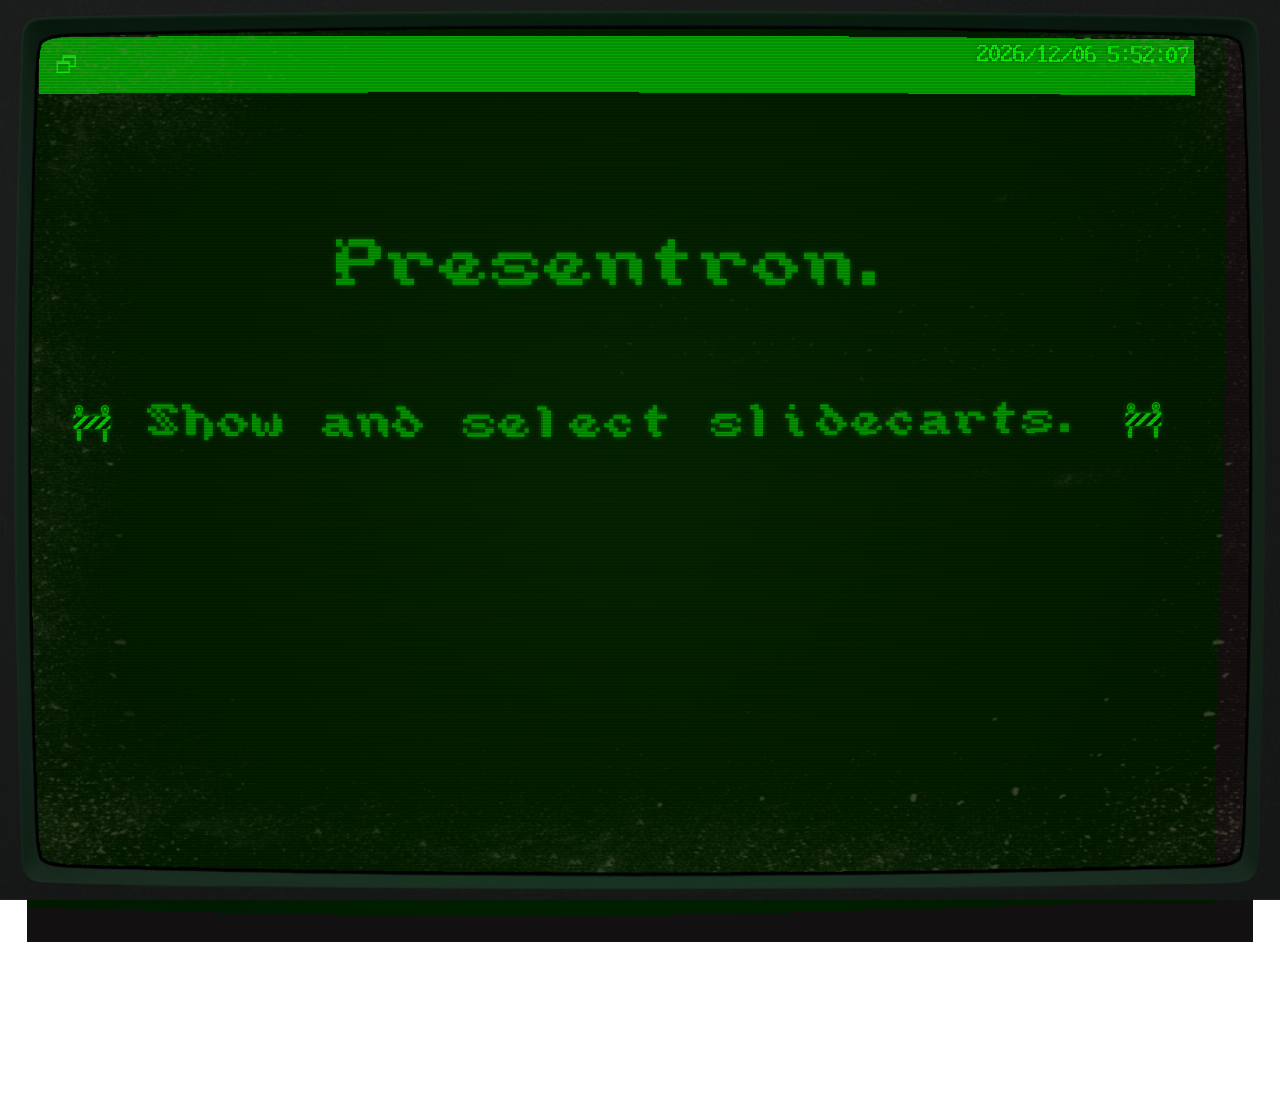
==== index.html @ 7c32dde8 "index" ====
<!DOCTYPE html PUBLIC "-//W3C//DTD HTML 4.01 Transitional//EN">
<html>
	<head>
		<title>Presentron - Main app</title>	
		<!--  Meta tags -->
		<meta http-equiv="X-UA-Compatible" content="IE=edge">
		<meta name="viewport" content="width=device-width, initial-scale=1">
		<!--  Essential tags -->
		<meta http-equiv="content-type" content="text/html; charset=UTF-8">
		<meta name='description' content='Presentron. Slideshare with text.'>
		<meta http-equiv="Content-Language" content="EN">
		<meta name="keywords" content="Chafalleiro Retromator gadgets presentation"/>
		<!--  Social tags -->
		<meta property="og:title" content="Presentron - Main">
		<meta property="og:image" content="https://frindeslist.x10.mx/img/FindesFavs.jpeg">
		<meta property="og:url" content="https://frindeslist.x10.mx/list.html">
		<meta name="twitter:card" content="summary_large_image">
		<!--  Non-Essential, But Recommended -->
		<meta property="og:description" content="List of earning online sites.">
		<meta property="og:creator" content="Chafalleiro.">
		<meta name="twitter:image:alt" content="Presentron - Main.">
		<!--  Non-Essential, But Required for Analytics
		<meta property="fb:app_id" content="your_app_id" /> -->
		<meta name="twitter:site" content="@chafalladas_com">

		<link rel="stylesheet" href="styles/fonts.css" media="all"/>
		<link rel="stylesheet" href="styles/crt.css" media="all"/>
		<link rel="stylesheet" href="styles/menus.css" media="all"/>
		<link rel="stylesheet" href="styles/slides.css" media="all"/>
		<link rel="stylesheet" href="styles/tele.css" media="all"/>

</head>
<body onresize="reposition();">
<img class="crt-frame" src="img/crt_green_mask.png">
	<div id="screen">
		<div id="teleback" style="visibility: hidden; position: absolute; top:0px; left:0px;">
			<img class="crt-back" src="img/teleback.jpg"/>
		</div>
		<div id="content" class="frame" style="height: 800px; filter:url(#contrast) url(#brightness) url(#colorfill);">
	<!-- MENU  -->
		<div id="menu">
			<ul id="contolbtn" class="menubar">
				<!-- Menu visibility  -->
				<li class="bgbright" style="display: block; z-index:10;" id="showmenu">
				<a href="#" id ="expand"
				   onclick="document.getElementById('ulist').style.display  = 'block';
							document.getElementById('expand').style.display  = 'none';
							document.getElementById('shrink').style.display  = 'block';">🗗</a>
				</li>
				<li class="bgbright">
					<a href="#" id ="shrink" 
				   	onclick="document.getElementById('expand').style.display  = 'block';
							 document.getElementById('shrink').style.display  = 'none';
							document.getElementById('ulist').style.display  = 'none';"
					style="display:none;">🗕</a>
				</li>
				<!-- Menu visibility  -->
				<!-- Information  -->
				<li class="bgbright centered news">
					<!-- Testing available emojis for Plex webfont
					<span class="news">🚀 🔥800p 🔨 🔧 💀 🚧 👀 💋 🔍 🌐 👾 📴 📵 📞 🤖 📜 📋 💻 📃 💾 📺 📡 🖥 🎙 🎧 🎤 🔇 🔈 🔉 🔊 📢 🎥 📹 🎮 🆕 ⏰ 🔔 🔕 ➕ ➖ 🗖 🗕🗔 🗗 🗇 🖵 🖴 🖶 🎜 🎵 🎼  📄 📁 📂 🗐</span>
					<br>
					<span>🚀 🔥800p 🗄️ 📢 ☠️ 🚧 👀 💋 🛠️ 🔧 ⚙️ 🔍 🌐 👾 📴 📵 📞 🤖 💻 📃 📜 📋 🖨️ 🖥️ 💾 📺 🕹️ 📡 ☎️ 🖥 🎙 🎧 🎙️ 🎤  🔇🔈🔉 🔊 📽️ 🎞️ 🎥 📹 🎮 🆕 ⏰ 🔔 🔕➕ ➖ 🗖 🗕🗔 🗗 🗇 🖵 🖴 🖶 🎜 🎵 🎼 🗒️ 📄 📁 📂 🗐 🆕</span>
					-->
				</li>
				<!-- Information  -->
				<li class="alright">
					<div id="clock" >AAAA/MM/DD 00:00:00</div>
				</li>					

			</ul>
			<ul id="ulist" style="display:none;">
				<!-- HOME  -->
				<li>
					
					<a href="FrindesFavs-Rollercoin.html">&nbsp;&nbsp;&nbsp;&nbsp;Home</a>
				</li>
		<!-- TOC  -->
				<li class="dropdown">
					<a href="index.html" class="dropbtn">Index</a>
				<div class="dropdown-content">
					<a href="list.html" >List of earning sites.</a>
					<a href="home.html" >Splash page</a>
				<!--<a href="toc.html" class="ltrough">Guidex Index.</a>   -->
				</div>
				</li>
				<!-- MISC  -->
				<li class="dropdown">
					<a href="javascript:void(0)" class="dropbtn">Demos</a>
					<div class="dropdown-content">
						<a href="https://chafalleiro.github.io/retromator/">VIDEOMATOR (pre alfa)</a>
						<a href="https://chafalleiro.github.io/retromator/slideshare.html">SLIDERTRON</a>
						<a href="s_presentron.html">>PRESENTRON SETUP</a>
						<a href="presentron.html">PRESENTRON</a>
					</div>
				</li>
				<!-- NAVIGATION  -->
				<li class="dropdown">
					<a href="javascript:void(0)" class="dropbtn">Data</a>
					<div class="dropdown-content">
						<a href='#' onclick='showModal("mediaConf");return false;'>Data files</a>
					</div>
				</li>

				<!-- HELP  -->
				<li class="dropdown">
					<a href="javascript:void(0)" class="dropbtn">Help</a>
					<div class="dropdown-content">
						<a href="#" onclick="showModal('help');return false;">Help</a>
						<a href="#" onclick="showModal('about');return false;">About</a>
						<a href="#" onclick="showModal('credits');return false;">Credits</a>
					</div>
				</li>
				<!-- Controls  -->				
				<li class="dropdown">
					<a href="javascript:void(0)" class="dropbtn">Controls</a>
					<div class="dropdown-content" id="TitleRef">
						<a href="#" onclick="showModal('colorControls');return false;">Color controls</a>
						<a href="#" onclick="showModal('crtControls');return false;">CRT controls</a>
						<a href="#" onclick="saveConf();return false;">Save configurations</a>
						<a href="#" onclick="loadConf();return false;">Load configurations</a>
					</div>
				</li>
			</ul>
		</div>
	<!-- MENU  -->
	<!-- TITLE  --><br><br>
		<div class="title"><br id="gameRef"><br>
			<h2><br>Presentron.</h2><br>
			<br><span class="news">🚧</span>&nbsp;Show and select slidecarts.&nbsp;<span class="news">🚧</span><br><br>
		<div id="flashBox" class="alertBox">
			<span id="flashTxt"></span>
		</div>
		</div>
	<!-- TITLE  -->
	<!-- CONTENT  -->

		<div id="cartList" style="margin: auto; height:80%;">
		<table id="cartTable" border="1" class="tableList sortable" style="width: 95%; margin: auto; scroll:auto;">
			<thead id="cartHead">
			</thead>
			<tbody id="cartBody">
			</tbody>
			<tfoot id="cartBottom">
			</tfoot>
		</table>
		<br><br><br><br><br>
		</div>
	<br><br><br><br><br>
	<!-- CONTENT  -->


		<!-- DATA  -->

		<div id="editWin" class="windows">
		<p onclick="showModal('editWin');" class="icon_right">❎</p>
		<div id="editTable"></div>
		</div>

		<div id="slideList" class="windows">
		<p onclick="showModal('slideList');mainscreen();"  class="icon_right">❎</p>
		<br><br>
		<table id="slideTable" border="1" class="tableList sortable" style="width: 95%; margin: auto; scroll:auto;">
			<thead id="slideHead">
			</thead>
			<tbody id="slideBody">
			</tbody>
			<tfoot id="slideBottom">
			</tfoot>
		</table>
		<br><br><br><br><br>
		</div>

		<div id="importData" class="windows" style="margin-top:10%;z-index:3; background:#669966">
		<p onclick="showModal('importData');mainscreen();" class="icon_right">❎</p>
		
			<table cellspacing="0" cellpadding="4" border="1" width="100%">
				<tr>
					<td align="center" class="tdWindow" colspan="3">
					<h1>IMPORT</h1>
						Choose how the already existing registers will be treated.<br><br>
					</td>
				</tr>
				<tbody id="importBody">
				</tbody>
				<tr>
					<td align="center" class="tdWindow" colspan="3">
						<span class="textbutton" onclick="showModal('importData');mainscreen();return false;">
							<br>[&nbsp;CANCEL&nbsp;]<br>
						</span>
					</td>
				</tr>
			</table>
		</div>

		<div id="mediaConf" class="windows" style="z-index:2;">
		<p onclick="showModal('mediaConf')"  class="icon_right">❎</p>
			<table cellspacing="0" cellpadding="4" border="1" width="95%">
				<tr>
					<td align="center" class="tdWindow">
						<span class="textbutton" onclick="exportDt('files');return false;">
							<br>[&nbsp;Export Carts&nbsp;]<br>
						</span>
					</td>
				</tr>
				<tr>
					<td align="center" class="tdWindow">
						<span class="textbutton" onclick="importWin(fileStruct);return false;">
							<br>[&nbsp;Import Carts&nbsp;]<br>
						</span>
					</td>
				</tr>
				<tr>
					<td align="center" class="tdWindow" colspan="2">
						<span class="textbutton" onclick="showModal('mediaConf');return false;">
							<br>[&nbsp;OK&nbsp;]<br>
						</span>
						<br>
					</td>
				</tr>
				
			</table>
		</div>

		<!-- DATA  -->

		<!-- POPUPS  -->
		<div id="alertW" class="windows">
		<p onclick="showModal('alertW');"  class="icon_right">❎</p>
		<table border="1">
			<tr>
				<td class="tdWindow"><br>
					<h1 id="alertText"></h1>
				</td>
			</tr>
			<tr>
				<td class="tdWindow">
					<span class="textbutton" onclick="showModal('alertW');return false;">
						<br>[&nbsp;OK&nbsp;]<br><br>
					</span>
				</td>
			</tr>
		</table>
		</div>

		<div id="yesNo" class="windows"  style="z-index:1008; height:80%; background:#55aa55">
			<table border="1">
				<tr>
					<td align="center" class="tdWindow" colspan="2">
					<h1 id="titQuestion">TITLE</h1>
						<span id="textQuestion">EXPLANATION.</span>
					</td>
				</tr>
				<tr>
					<td align="center" class="tdWindow" colspan="2">
						<table class="tableMin sortable" align="center" >
						<tr align="center"><td class="tdWindow">Field</td><td class="tdWindow">STORED</td><td class="tdWindow">IMPORTED</td></tr>
							<tbody  id="bodyQuestion" align="center">
							</tbody>
						</table>
					</td>
				</tr>
				<tr>
					<td align="center" class="tdWindow" width="50%">
						<span class="textbutton" onclick="fnOK('OK');mainscreen();return false;">
							[&nbsp;OK&nbsp;]<br><br><br>
						</span>
					</td>
					<td align="center" class="tdWindow" width="50%">
						<span class="textbutton" onclick="fnCANCEL('CANCEL');return false;">
							[&nbsp;CANCEL&nbsp;]<br><br><br>
						</span>
					</td>
				</tr>
			</table>
		</div>

		<div id="help" class="windows">
		<p onclick="showModal('help')"  class="icon_right">❎</p>
		<table border="1">
			<tr>
				<td class="tdWindow"><br>
					<h1>HELP</h1>
					<br>
				</td>
			</tr>
			<tr>
				<td class="tdWindow">
					<span class="textbutton" onclick="showModal('help');;return false;">
						<br>[&nbsp;OK&nbsp;]<br><br>
					</span>
				</td>
			</tr>
		</table>
		</div>

		<div id="about" class="windows">
		<p onclick="showModal('about')"  class="icon_right">❎</p>
		<table cellspacing="0" cellpadding="4" border="1" width="95%">
			<tr>
				<td class="tdWindow"><br>
					<h1>ABOUT</h1><br>
					A long ago, an aquitance of mine, Mr. John Titor shared the schematics and code for a "time prospecting device". It is an artifact that can probe different outcomes for a given action. It was the 90s, the most advanced processor that I could reach didn't have the minimum specs to run the program, nor any hardware could transfer the bandwith of the data flow and no memory could store the IA datagrams and nets required. Nowadays we did build a prototipe that could see 10^18 diferent variants of a determined coin flip, more or less 10s in the future and 2 in the past. It took more than a week to do so.<br>
					But in the last ten years, neural and regular chips ones had advanced a lot, also I depured and debugged the code and blueprints, optimizing the process. I could then limit the number of posibilities and explore a selected route in the garden of forking paths.<br>
					I configured the machine to show records stored electronically in the alternate realities since reading them was way much simpler than aquiring the state of light particles to produce images and mass variations to produce sounds of the original device. In that way I could access all the data flow of a technologically advanced reality, ignoring the others.
					<br>When exploring a well documented route Known as Orbis Tertium I found traces of an alternate me that lived there. His story is what you will be told here.<br>
					So yes, all the events related here are real and happened to me, but unfortunately not the me of the universe in wich you are reading this.
				</td>
			</tr>
			<tr>
				<td class="tdWindow">
					<span class="textbutton" onclick="showModal('about');;return false;">
						<br>[&nbsp;OK&nbsp;]<br>
					</span>
					<br>
			</td>
			</tr>
		</table>
		</div>

		<div id="credits" class="windows">
		<p onclick="showModal('credits')"  class="icon_right">❎</p>
			<table cellspacing="0" cellpadding="4" border="1" width="95%">
				<tr>
					<td class="tdWindow">
						<br>
						<h1>CREDITS</h1>
						<br>
						Fonts downloaded from here, <a href="https://int10h.org/oldschool-pc-fonts/fontlist/" target="_blank">Int10h</a>. Int 10h is a BIOS interruption to access the display in 80x computers.<br>
						Also from <a href="https://int10h.org/" target="_blank">Int10h</a> got a <a href="https://int10h.org/blog/2021/01/simulating-crt-monitors-ffmpeg-pt-1-color/" target="_blank"> script </a> named ffcrt to transform the original videos into CRT looking ones.<br>
						The effects of this page are inspired and some code borrowed from <a href="https://dev.to/ekeijl/retro-crt-terminal-screen-in-css-js-4afh" target="_blank">Edwin at dev.to</a> and the related ones. The bevel is from
						<a href="https://scar45.github.io/retro-crt-startpage/index.html" target="_blank">Retro CRT Startpage</a>. <a href="https://github.com/custom-start-page/retro-crt" target="_blank">Here is his git.</a>
						<br>
						<a href="http://www.arachnoid.com/arachnophilia" target="_blank">Arachnophilia</a> and <a href="https://notepad-plus-plus.org/" target="_blank">notepad++</a> were used to write the HTML, javascript and CSS of this page.<br>
						<a href="https://obsproject.com/" target="_blank">OBS Studio</a> to capture the games.<br>
						<a href="https://shotcut.org/" target="_blank">Shotcut</a> to edit and recompress.<br>
						<a href="https://ffmpeg.org/" target="_blank">ffmpeg</a> is used by ffcrt, the Int10h script.<br>
						Screen dirt from the <a href="https://www.nexusmods.com/fallout4/mods/2595/" target="_blank">Inmersive Pip-Boy Cracked Screen</a>.<br>
						<a href="https://www.irfanview.com/" target="_blank">Irfanview</a> and <a href="https://www.gimp.org/" target="_blank">Gimp</a> used to edit bitmap images.<br>
						<a href="https://inkscape.org/" target="_blank">Inkscape</a> for vectors.<br>
						<a href="https://stackoverflow.com/" target="_blank">StackOverflow</a>, <a href="https://www.w3schools.com/" target="_blank">W3Schools</a> and <a href="https://developer.mozilla.org/" target="_blank">Mozilla MDN</a> as sources of information.<br>
						<a href="https://rollercoin.com/?r=l11dxwud" target="_blank">RollerCoin</a> is a game property of their autors.<br>
						Licensed under <a href="https://en.wikipedia.org/wiki/MIT_License" target="_blank">MIT license</a>. Using <a href="http://arachnoid.com/careware/index.html" target="_blank">careware</a> license is welcomed. Sharing is caring.<br>
						SVG filter for effects: https://gist.github.com/rafszul/a6f28a0e4b912dd7c18b<br>
						<a href="https://www.flaticon.com/free-icons/phone" title="phone icons">Phone icons created by Iconjam - Flaticon</a>
					</td>
				</tr>
				<tr>
					<td class="tdWindow">
						<span class="textbutton" onclick="showModal('credits');;return false;">
							<br>[&nbsp;OK&nbsp;]<br><br><br>
						</span>
					</td>
				</tr>
			</table>
		</div>
		<!-- POPUPS  -->
		<br><br><br>
	</div>
	<div class="scanline"></div>
	<img class="cristal" id="image" src="img/suciedad.png" style="position: fixed; left:0; top:0"/>
</div>

<!-- Control dialogs.
  They are outside the screen otherwise recovering from a bad config could be difficult
-->

<div id="colorControls" class="windows">
	<p onclick="showModal('colorControls')"  class="icon_right">❎</p>
	<table cellspacing="0" cellpadding="4" border="1" width="95%" class="tableList">
		<tr>
			<td colspan="3" class="tdtitles tdWindow">
			Color Controls
			</td>
		</tr>
		<tr>
			<td class="manos tdWindow"><img src="img/vga.png" width="128" height="128" border="0" onclick ="setColor('colA','svg-root','originalC')" /></td>
			<td class="manos tdWindow"><img src="img/favicon_blue.png" width="128" height="128" border="0" onclick ="setColor('colA','svg-root','blueC')" /></td>
			<td class="manos tdWindow"><img src="img/favicon_green.png" width="128" height="128" border="0" onclick ="setColor('colA','svg-root','greenC')" /></td>
		</tr>
		<tr>
			<td class="manos tdWindow cellNorm"><img src="img/favicon_red.png" width="128" height="128" border="0" onclick ="setColor('colA','svg-root','redC')" /></td>
			<td class="manos tdWindow manos tdWindow cellNorm"><img src="img/favicon_yel.png" width="128" height="128" border="0" onclick ="setColor('colA','svg-root','yellowC')" /></td>
			<td class="manos tdWindow"><img src="img/favicon_gray.png" width="128" height="128" onclick ="setColor('colA','svg-root','grayC')" /></td>
		</tr>
		<tr>
			<td colspan=3 class="tdWindow">
				<label for="slider-mx">Contrast</label>:
					<input class="slider" id="slider-con" type="range" min="0" max="2" value="1" step="0.005" oninput="brcon(this,'con');">
				<label for="slider-my">Brightness</label>:
					<input class="slider" id="slider-br" type="range"  min="0" max="2" value="1" step="0.01" oninput="brcon(this,'br')"><br>
			</td>
		</tr>	
		<tr>
			<td colspan=3 class="tdWindow">
				<span class="textbutton" onclick="showModal('colorControls');modConfig(true);return false;">
					<br>[&nbsp;OK&nbsp;]<br><br><br>
				</span>
				<span class="textbutton" onclick="showModal('colorControls');modConfig(false);return false;">
					<br>[&nbsp;Cancel&nbsp;]<br><br><br>
				</span>
			</td>
		</tr>
	</table>
</div>

<div id="crtControls" class="windows tdWindow">
	<p onclick="showModal('crtControls')"  class="icon_right">❎</p>
		CRT BARREL ACTIVE <input id="brrlChck" type="checkbox" onchange="barrelCheck('content', this);"><br>
		<label for="slider-x">Scale</label>:
	<!-- moveSlider(this, 'scale')  -->
		<input class="slider" id="slider-x" type="range" min="0" max="5000" value="55" step="5" oninput="moveSlider(this, 'scale');this.nextElementSibling.value = this.value" onmouseover="this.nextElementSibling.value = this.value"><output>55</output>
		<br>
		<label for="slider-mx">x Filter</label>:
		<input class="slider" id="slider-mx" type="range" min="-0.53" max="0.17" value="-0.44" step="0.01" oninput="moveSMT(this, 'x');this.nextElementSibling.value = this.value"><output>-0.44</output>
		<label for="slider-my">y Filter</label>:
		<input class="slider" id="slider-my" type="range" min="-1.55" max="1.71" value="-1.01" step="0.01" oninput="moveSMT(this, 'y');this.nextElementSibling.value = this.value"><output>-1.01</output><br>
		<label for="slider-mw">w Filter</label>:
		<input class="slider" id="slider-mw" type="range" min="1.45" max="2.1" value="1.6" step="0.05" oninput="moveSMT(this, 'width');this.nextElementSibling.value = this.value"><output>1.6</output>
		<label for="slider-mh">h Filter</label>:
		<input class="slider" id="slider-mh" type="range"  min="2.5" max="4.05" value="2.7" step="0.05" oninput="moveSMT(this, 'height');this.nextElementSibling.value = this.value"><output>2.7</output><br>
		<label for="slider-cw">Lens H</label>:
		<input class="slider" id="slider-cw" type="range" min="128" max="12000" value="2817" step="1" oninput="resizeLens(this, 'width');this.nextElementSibling.value = this.value"><output>2817</output>
		<label for="slider-ch">Lens V</label>:
		<input class="slider" id="slider-ch" type="range"  min="64" max="12000" value="2851" step="1" oninput="resizeLens(this, 'height');this.nextElementSibling.value = this.value"><output>2851</output><br>
		
		<span class="textbutton" id="label_ratio">[&nbsp;tall&nbsp;]<br><br></span>
		<span class="textbutton" onclick="showModal('crtControls');modConfig(true);return false;"><br><br>[&nbsp;OK&nbsp;]<br><br></span>
		<span class="textbutton" onclick="showModal('crtControls');modConfig(false);return false;"><br><br>[&nbsp;Cancel&nbsp;]<br><br></span>
</div>


<!-- SVG to control barrel and screen color -->
<div style="display: none; position: absolute; z-index:0;">
<svg xmlns="http://www.w3.org/2000/svg" xmlns:xlink="http://www.w3.org/1999/xlink" id="svg-root" width="381" height="166" z-index="-1">
	<title id="test-title">filters-dispMap-BE-16</title>
	<desc id="test-desc">Test which verifies the basic facilities of feDisplacementMap.</desc>
    <defs>
		<!-- Here is the barrel magic -->
		<filter id="SphereMapTest" filterUnits="objectBoundingBox" x="-0.37" y="-1.05" width="1.6" height="3.4" preserveAspectRatio="none">
			<feImage id="mapa" result="Map" xlink:href="img/sphere.png" type="image/png" />
			<feDisplacementMap id="despMap" in="SourceGraphic" in2="map" scale="90" xChannelSelector="R" yChannelSelector="G"/>
		</filter>
		<!-- Here is the color magic -->
		<filter id="colorfill" z-index="1">
			<feColorMatrix id="colorMain" type="matrix" in="SourceGraphic" result="B"
			values="
				1	0	0	0	0
				0	1	0	0	0
				0	0	1	0	0
				0	0	0	1	0
				">
			<animate id="colA" attributeName="values" begin="0s" dur="3.5s" restart_="always" repeatCount="1" values="
				1	0	0	0	0
				0	1	0	0	0
				0	0	1	0	0
				0	0	0	1	0;
				1	0	0	0	0
				0	1	0	0	0
				0	0	1	0	0
				0	0	0	1	0

			" fill="freeze"/>
			</feColorMatrix>
			<feMerge>
				<feMergeNode in="A"/>
				<feMergeNode in="B"/>
			</feMerge>
		</filter>
		<filter id="secondFill" z-index="0">
			<feColorMatrix id="colorSec" type="matrix" in="SourceGraphic"
			values="
				0	0	0	0	0
				0	1	0	0	0
				0	0	0	0	0
				0	0	0	1	0 
                 "/>
		</filter>
		<filter id="brightness">
			<feComponentTransfer>
				<feFuncR id="brR" type="linear" slope="1"/>
				<feFuncG id="brG" type="linear" slope="1"/>
				<feFuncB id="brB" type="linear" slope="1"/>
			</feComponentTransfer>
		</filter>
		<filter id="contrast">
			<feComponentTransfer>
				<feFuncR id="conR" type="linear" slope="1" intercept="0"/>
				<feFuncG id="conG" type="linear" slope="1" intercept="0"/>
				<feFuncB id="conB" type="linear" slope="1" intercept="0"/>
			</feComponentTransfer>
		</filter>
		
	</defs>
</svg>
</div>

<!--  PROJECTOR -->


<div id="output" class="slides"></div>

<div id="controls">
<div id="projector">
<table>
<tr>
<td rowspan="2">
	<img id="prScreen" src="slides/pantalla.png" style="margin-left: 5vh; margin-right: 1vh; width: 90%; height:90vh;"/>
<div id="slideActive">
	<img id="slideDirt" src="slides/pelo.png" border="0" alt="" />
	<img id="slideDmg" src="slides/Texture15.png" border="0" alt="" />
</div>
	
</td>
<td>
<p  id="slideText" class="slideText" style="font-size:1em"></p>
</td></tr>
<tr><td style="width: 20%; height:50vh;">
	<?xml version="1.0" encoding="UTF-8" standalone="no"?>
	<svg  style="width: 50%; min-width: 50%; height:50vh;" version="1.1" id="mando" xml:space="preserve" width="105.2" height="348.19522" viewBox="0 0 105.2 348.19522" xmlns:xlink="http://www.w3.org/1999/xlink" xmlns="http://www.w3.org/2000/svg" xmlns:svg="http://www.w3.org/2000/svg">
	<defs id="defs14" />
	<image width="104" height="346" preserveAspectRatio="none" xlink:href="slides/mandoslider.png" id="remote_img" x="1.0055602" y="0" />
	<g id="remote_shape" style="stroke:#ff0000" transform="translate(0.60000002,1.5952228)">
		<a id="rw"   onclick="moveOut(this);return false;" xlink:href="#" xlink:title="Next" style="fill:#00ff00;fill-opacity:0;stroke:#ff0000;stroke-opacity:0">
			<rect id="button_down" width="25.249594"   height="25.510921"   x="59.110619"   y="29.486305"   ry="4.0913806"   rx="0" />
		</a>
		<a id="a1134" xlink:href="#" onclick="powerOff();mainscreen();" style="fill:#00ff00;fill-opacity:0;stroke:#ff0000;stroke-opacity:0" xlink:title="Power off" >
			<ellipse id="button_off" cx="53.367126" cy="303.03372" rx="13.912097" ry="13.625946" transform="translate(-0.60000002,-1.5952228)" />
		</a>
		<a id="ff" xlink:href="#" onclick="moveOut(this);return false;" style="fill:#00ff00;fill-opacity:0;stroke:#ff0000;stroke-opacity:0" >		
			<rect id="button_up" width="25.249594" height="25.510921" x="19.749472" y="29.533428" ry="4.0913806" rx="0" />
		</a>
		<a id="a1234" xlink:title="Text --" xlink:href="#" onclick="txtResize('slideText', 'shrink');" style="fill:#00ff00;fill-opacity:0;stroke:#ff0000;stroke-opacity:0" >
			<rect id="focus_down" width="25.249594" height="25.510921" x="58.396255" y="87.402435" ry="4.0913806" rx="0" />
		</a>
		<a id="a1133" xlink:title="Text ++" xlink:href="#" onclick="txtResize('slideText', 'grow');" style="fill:#00ff00;fill-opacity:0;stroke:#ff0000;stroke-opacity:0" >
			<rect id="focus_up" width="25.249594" height="25.510921" x="19.344793" y="86.795418" ry="4.0913806" rx="0" />
		</a>
	</g>
	<path id="ffL" style="fill:#ff0000;fill-opacity:0;stroke:#ff0000;stroke-width:0.815421;stroke-linejoin:round;stroke-opacity:0" d="M 48.113891,25.165239 17.714916,24.852496 31.781236,14.952914 Z" />
	<path id="rwL" style="fill:#ff0000;fill-opacity:0;stroke:#ff0000;stroke-width:0.78775;stroke-linejoin:round;stroke-opacity:0" d="M 56.238607,15.3501 88.242072,15.255166 71.79795,26.167051 Z" />
	</svg>
	</td></tr></table>
	</div>
</div>

<svg xmlns="http://www.w3.org/2000/svg" xmlns:xlink="http://www.w3.org/1999/xlink" id="combini">
	<defs>
	<filter id="myFilt">
	<!-- First make the transparency with the source image and output in A  -->
		<feComponentTransfer in="SourceGraphic" result="A">
			<feFuncA id="opFu" type="table" tableValues="0 1">
				<animate id="opA" attributeName="tableValues" begin="0s" dur="1.5s" restart_="always" repeatCount="1" values="0 0;0 1" fill="freeze"/>
			</feFuncA>
		</feComponentTransfer>
	<!-- We blur the result put in A -->
		<feGaussianBlur id="blF" in="A" stdDeviation="0" edgeMode = "duplicate">
			<animate id="blA" attributeName="stdDeviation"
					begin="0s" dur="1.5s" restart_="always" repeatCount="1"
				values="15;0" fill="freeze"/>
		</feGaussianBlur>		
	</filter>
	</defs>
</svg>

<svg height="0" width="0" id="clippingArea">
	<defs>
	<clipPath id="svgBigBradius">
		<rect id="rectA" x="0" y="0" height="400" width="600" rx="30" ry="30">
			<animate id="xClip" attributeName="x" begin="indefinite" dur="2.35s" restart_="always" repeatCount="1" values="0;400;0" fill="freeze"/>
			<animate id="wClip" attributeName="width" begin="indefinite" dur="2.35s" restart_="always" repeatCount="1" values="400;0;400" fill="freeze"/>
		</rect>
	</clipPath>
	</defs>
</svg>
<!--  PROJECTOR -->

<script src="js/umd.js"></script>
<script src="js/scripts.js"></script>
<script src="js/colors.js"></script>
<script src="js/crt.js"></script>
<script src="js/db_routines.js"></script>
<script src="js/pr_data.js"></script>
<script src="js/presentron.js"></script>


</body>
</html>
---- styles/fonts.css ----
@font-face {
font-family: "Eagle SpCGA Alt3";
src: url("../fonts/Web437_EagleSpCGA_Alt3.woff") format("woff");
font-weight: normal;
font-style: normal;
font-variant: small-caps;
}
@font-face {
font-family: "IBM Plex Mono MDM";
src: url("../fonts/IBMPlexMono-Medium.woff2") format("woff");
font-weight: normal;
font-style: normal;
font-variant: small-caps;
}
@font-face {
font-family: "Cordata";
src: url("../fonts/WebPlus_Cordata_PPC-400.woff") format("woff");
font-weight: normal;
font-style: normal;
}
@font-face {
font-family: "Web437_EagleSpCGA_Alt2";
src: url("../fonts/Web437_EagleSpCGA_Alt2.woff") format("woff");
font-weight: normal;
font-style: normal;
}
@font-face {
font-family: "WebPlus_IBM_VGA_8x16-2x";
src: url("../fonts/WebPlus_IBM_VGA_8x16-2x.woff") format("woff");
font-weight: normal;
font-style: normal;
}
@font-face {
font-family: "WebPlus_IBM_VGA_8x16";
src: url("../fonts/WebPlus_IBM_VGA_8x16.woff") format("woff");
font-weight: normal;
font-style: normal;
}
@font-face {
font-family: "The Display St";/*https://www.dafont.com/the-display-st.font*/
src: url("../fonts/The Display St.woff") format("woff");
font-weight: normal;
font-style: normal;
}
@font-face {
font-family: "Minecart-LCD";/*https://www.1001fonts.com/minecart-lcd-font.html*/
src: url("../fonts/Minecart-LCD.woff") format("woff");
font-weight: normal;
font-style: normal;
}
/*https://www.dafont.com/babydoll.font*/
---- styles/crt.css ----
body
{
	overflow: hidden;
	overscroll-behavior: none;
	font-family:  "WebPlus_IBM_VGA_8x16", Inconsolata, monospace;
	font-weight:normal;
	font-style:normal;
	font-size: 1em;
	color: #009900;
}
.frame {
    min-width: 90%;
	min-height: 95%;
	background-color: black;
	background-image: radial-gradient(200% 250% at center, rgba(0, 50, 50, 0.75), black 100%);
	background-clip: padding-box;
	color: #009900;
	margin: 15;
	overflow: auto;
	padding: 2rem;
	font-family: "WebPlus_IBM_VGA_8x16", Inconsolata, monospace;
	font-size: 24px;
	text-shadow: 0 0 5px #707070;
	animation: textShadow 0.15s infinite;
}
.frame::after {
    content: " ";
    display: block;
    position: fixed;
    top: 0;
    left: 0;
    bottom: 0;
    right: 0;
    background-size: 100% 3px, 2px 100%;

    z-index: 2;
    pointer-events: none;
	}

::selection {
	color: #00f0f0;
	background: #008008;
	text-shadow: none;
}
pre {
	margin: 0;
}
h1 {
	font-family: "Web437_EagleSpCGA_Alt2", Inconsolata, monospace;
	font-weight:normal;
	font-style:normal;
}
p, h2
{
	font-family: "Eagle SpCGA Alt3", Inconsolata, monospace;
	font-weight:normal;
	font-style:normal;
	color: #009900;
}

.tableList{
	font-family:  "WebPlus_IBM_VGA_8x16", Inconsolata, monospace;
	font-size: 1em;
	font-weight:normal;
	font-style:normal;
	color: #009900;
	border: 3px solid #009900;
	padding: 1px;
	width: 95%;
}
.tdtitles{
	font-family: "Eagle SpCGA Alt3", Inconsolata, monospace;
	text-align: center;
	font-size: 1.4em;
	font-weight:normal;
	font-style:normal;
	color: #009900;
	border: 3px solid #009900;
}
.tdcontents{
	border: 3px solid #009900;
}

a{
	color: #00ffc0;
	text-shadow: 0 0 5px #a0a0a0;
}


@keyframes textShadow {
	0% {
		text-shadow: 0.4389924193300864px 0 1px rgba(0, 30, 255, 0.5),
			-0.4389924193300864px 0 1px rgba(255, 0, 80, 0.3),
			0 0 3px;
	}
	5% {
		text-shadow: 2.7928974010788217px 0 1px rgba(0, 30, 255, 0.5),
			-2.7928974010788217px 0 2px rgba(255, 0, 80, 0.3),
			0 0 3px;
	}
	10% {
		text-shadow: 0.02956275843481219px 0 1px rgba(0, 30, 255, 0.5),
			-0.02956275843481219px 0 1px rgba(255, 0, 80, 0.3),
			0 0 3px;
	}
	15% {
		text-shadow: 0.40218538552878136px 0 1px rgba(0, 30, 255, 0.5),
			-0.40218538552878136px 0 1px rgba(255, 0, 80, 0.3),
			0 0 3px;
	}
	20% {
		text-shadow: 3.4794037899852017px 0 1px rgba(0, 30, 255, 0.5),
			-3.4794037899852017px 0 1px rgba(255, 0, 80, 0.3),
			0 0 3px;
	}
	25% {
		text-shadow: 1.6125630401149584px 0 1px rgba(0, 30, 255, 0.5),
			-1.6125630401149584px 0 2px rgba(255, 0, 80, 0.3),
			0 0 3px;
	}
	30% {
		text-shadow: 0.7015590085143956px 0 1px rgba(0, 30, 255, 0.5),
			-0.7015590085143956px 0 1px rgba(255, 0, 80, 0.3),
			0 0 3px;
	}
	35% {
		text-shadow: 3.896914047650351px 0 1px rgba(0, 30, 255, 0.5),
			-3.896914047650351px 0 1px rgba(255, 0, 80, 0.3),
			0 0 3px;
	}
	40% {
		text-shadow: 3.870905614848819px 0 1px rgba(0, 30, 255, 0.5),
			-3.870905614848819px 0 1px rgba(255, 0, 80, 0.3),
			0 0 3px;
	}
	45% {
		text-shadow: 2.231056963361899px 0 1px rgba(0, 30, 255, 0.5),
			-2.231056963361899px 0 1px rgba(255, 0, 80, 0.3),
			0 0 3px;
	}
	50% {
		text-shadow: 0.08084290417898504px 0 1px rgba(0, 30, 255, 0.5),
			-0.08084290417898504px 0 1px rgba(255, 0, 80, 0.3),
			0 0 3px;
	}
	55% {
		text-shadow: 2.3758461067427543px 0 1px rgba(0, 30, 255, 0.5),
			-2.3758461067427543px 0 1px rgba(255, 0, 80, 0.3),
			0 0 3px;
	}
	60% {
		text-shadow: 2.202193051050636px 0 1px rgba(0, 30, 255, 0.5),
			-2.202193051050636px 0 1px rgba(255, 0, 80, 0.3),
			0 0 3px;
	}
	65% {
		text-shadow: 2.8638780614874975px 0 1px rgba(0, 30, 255, 0.5),
			-2.8638780614874975px 0 1px rgba(255, 0, 80, 0.3),
			0 0 3px;
	}
	70% {
		text-shadow: 0.48874025155497314px 0 1px rgba(0, 30, 255, 0.5),
			-0.48874025155497314px 0 1px rgba(255, 0, 80, 0.3),
			0 0 3px;
	}
	75% {
		text-shadow: 1.8948491305757957px 0 1px rgba(0, 30, 255, 0.5),
			-1.8948491305757957px 0 1px rgba(255, 0, 80, 0.3),
			0 0 3px;
	}
	80% {
		text-shadow: 0.0833037308038857px 0 1px rgba(0, 30, 255, 0.5),
			-0.0833037308038857px 0 1px rgba(255, 0, 80, 0.3),
			0 0 3px;
	}
	85% {
		text-shadow: 0.09769827255241735px 0 1px rgba(0, 30, 255, 0.5),
			-0.09769827255241735px 0 1px rgba(255, 0, 80, 0.3),
			0 0 3px;
	}
	90% {
		text-shadow: 3.443339761481782px 0 1px rgba(0, 30, 255, 0.5),
			-3.443339761481782px 0 1px rgba(255, 0, 80, 0.3),
			0 0 3px;
	}
	95% {
		text-shadow: 2.1841838852799786px 0 1px rgba(0, 30, 255, 0.5),
			-2.1841838852799786px 0 1px rgba(255, 0, 80, 0.3),
			0 0 3px;
	}
	100% {
		text-shadow: 2.6208764473832513px 0 1px rgba(0, 30, 255, 0.5),
			-2.6208764473832513px 0 1px rgba(255, 0, 80, 0.3),
			0 0 3px;
	}
}
.scanline {
    width: 100%;
    height: 100px;
    z-index: 8;
    background: linear-gradient(
        0deg,
        rgba(0, 0, 0, 0) 0%,
        rgba(255, 255, 255, 0.2) 10%,
        rgba(0, 0, 0, 0.1) 100%
    );
    opacity: 0.1;
    position: absolute;
    bottom: 100%;
    animation: scanline 10s linear infinite;
    pointer-events: none;	
}
.scanline1 {
    width: 100%;
    height: 100px;
    z-index: 18;
    background: linear-gradient(
        0deg,
        rgba(0, 0, 0, 0) 0%,
        rgba(255, 255, 255, 0.2) 10%,
        rgba(0, 0, 0, 0.1) 100%
    );
    opacity: 0.1;
    position: absolute;
    bottom: 100%;
    animation: scanline 4s linear infinite;
    pointer-events: none;	
}
@keyframes scanline {
    0% {
        bottom: 100%;
    }
    80% {
        bottom: 100%;
    }
    100% {
        bottom: 0%;
    }
}
#screen {
    position: relative;
	background: rgba(18, 16, 16, 1);
	margin: auto;
    width: 97%;
    overflow: hidden;
}
.cristal {
    pointer-events: none;	
    overflow: hidden;
    position: fixed;
    top: 0;
    right: 0;
    bottom: 0;
    left: 0;
    width: 100%;
    height: 100%;
	opacity: 60%;

	background: linear-gradient(rgba(18, 16, 16, 0) 50%, rgba(0, 0, 0, 0.25) 50%), linear-gradient(90deg, rgba(255, 0, 0, 0.06), rgba(0, 255, 0, 0.02), rgba(0, 0, 255, 0.06));
    background-size: 100% 3px, 2px 100%;
	
}

.crt-frame {
    pointer-events: none;
    overflow: hidden;
    z-index: 9000;
    position: fixed;
    top: 0;
    right: 0;
    bottom: 0;
    left: 0;
    width: 100%;
    height: 100%;
}
.crt-back {
    overflow: hidden;
    position: fixed;
    top: 0;
    right: 0;
    bottom: 0;
    left: 0;
    width: 100%;
    height: 100%;
	opacity: 90%
}

table {
  width: 100%;
  border-collapse: collapse;
  overflow: auto;
}

.thumbs {
  cursor: pointer;
}
.thumbs:hover {
  cursor: pointer;
  box-shadow: 1px 2px 3px lightgreen;
}
.segments
{
	font-family: "The Display St";
	line-height: 1.5;
	display: inline-block;
	vertical-align: middle;
	width: 80px;
	height: 24px;
	text-align: center;
	font-weight:normal;
	font-style:normal;
	font-size: 0.73em;
	color: #00A555;
	background-color: #101010;
}

.ltrough
{
  text-decoration: line-through;
}
.scaleClass
{
	 transform: scale(0.5);
}
.manos /* The Hands of Fate */
{
	 cursor: pointer;
}

.centerBold
{
	font-size:1.2em;
	font-weight:bold;
	text-align:center;
}

.cellNorm {
	text-align: center;
	border: 1px solid #009900;
}

.centered {
	text-align: center
}

.title {
	font-family: "Eagle SpCGA Alt3", Inconsolata, monospace;
	text-align: center;
	font-size: 1.4em;
	font-weight:normal;
	font-style:normal;
	color: #009900;
}

.alright {
	display: contents;
	text-align: right;
}

.tableNoborder {
	font-family:  "WebPlus_IBM_VGA_8x16", Inconsolata, monospace;
	font-size: 1em;
	font-weight:normal;
	font-style:normal;
	color: #009900;
	border: 0;
	padding: 1px;
	width: 95%;
	overflow: auto;
}

.cellNormZ {
	text-align: center;
	border: 0;
}

/* 
Max width before this PARTICULAR table gets nasty
This query will take effect for any screen smaller than 760px
and also iPads specifically.
*/
@media 
only screen and (max-width: 760px),
(min-device-width: 768px) and (max-device-width: 1024px)
{
	/* Force table to not be like tables anymore */
	table, thead, tbody, tfoot, th, td, tr, .cellNormZ, .cellNorm, .tableList { 
		display: block; 
		text-align: initial;
		overflow: auto;
	}
	
	/* Hide table headers (but not display: none;, for accessibility) */
	thead tr th{ 
		position: absolute;
		top: -9999px;
		left: -9999px;
	}
	
	tr { border: 1px solid #ccc; }
	
	td .cellNormZ .cellNorm { 
		/* Behave  like a "row" */
		border: none;
		text-align: justify;
		border-bottom: 1px solid #eee; 
		position: relative;
		padding-left: 50%; 
	}
	
	td:before .cellNormZ:before .cellNorm:before { 
		/* Now like a table header */
		position: absolute;
		/* Top/left values mimic padding */
		top: 6px;
		left: 6px;
		width: 45%; 
		padding-right: 10px; 
		white-space: nowrap;
	}
}

th:not([scope=row]) {
	position: -webkit-sticky;
	position: sticky;
	z-index:1;
	top: 90;
	background-color: #292929;
	text-shadow: 0 0 5px #707070;
	font-weight:normal;
	font-style:normal;
	font-size: 1em;
}

.tableMin {
	font-size: 1em;
	text-shadow: 0 0 5px #707070;
	width: 100%;
	border-collapse: collapse;
}

.cellTit
{
	position: relative;
	text-align: center;
	font-size:1.2em;
	font-weight:bold;
	z-index:0;
}

.cellBot
{
	position: relative;
	font-size:1.2em;
	font-weight:bold;
	z-index:0;
}

.cellTit .tooltiptext
{
	visibility: hidden;
	width: 130px;
	user-select: none;
	color: black; 
	background-color: #00AA33;
  
	text-align: center;
	padding: 5px 0;
	position: absolute;
	z-index: 8;
	bottom: 105%;
	left: 50%;
	margin-left: -60px;
	font-size:1em;
	font-weight:normal;
	text-shadow: 0 0 5px #707070;
	animation: textShadow 0.15s infinite;

  /* Fade in tooltip - takes 1 second to go from 0% to 100% opac: */
  opacity: 0;
  transition: opacity 1s;
	box-shadow: 25px 35px rgba(0, 25, 0, 0.5);
}
.cellTit:hover .tooltiptext
{
	visibility: visible;
	opacity: 1;
}

table.sortable tbody tfoot tr:nth-child(2n) td {
	font-weight:normal;
	font-style:normal;
	color: #009900;
	text-shadow: 0 0 5px #707070;
	background:  #c0ffc0;
}

table.sortable tbody tfoot tr:nth-child(2n+1) td {
	color: #001f00;
	text-shadow: 0 0 5px #707070;
	background:  #a0ffa0;
}

.inputMod {
	font-weight:normal;
	font-style:normal;
	font-size: 1.1em;
	font-family:  "WebPlus_IBM_VGA_8x16", Inconsolata, monospace;
	color: #001f00;
	text-shadow: 0 0 5px #707070;
	background: rgba(0, 0, 0, 0.1);
	border: 0px;
}

.inputTime {
	font-weight:normal;
	font-style:normal;
	font-family:  "WebPlus_IBM_VGA_8x16", Inconsolata, monospace;
	font-size: 1.1em;
	color: #001f00;
	text-shadow: 0 0 5px #707070;
	background: rgba(0, 0, 0, 0.1);
	border: 0px;
}

.inputWide {
	width: 300px;
	font-weight:normal;
	font-style:normal;
	font-family:  "WebPlus_IBM_VGA_8x16", Inconsolata, monospace;
	font-size: 1em;
	color: #009900;
	text-shadow: 0 0 5px #707070;

	color: #001f00;
	background: rgba(0, 0, 0, 0.1);

	border: 0px;  
	background-repeat: no-repeat;
	transition: width 0.4s ease-in-out;
	overflow: visible;
}

.inputWide:focus {
  width: 100%;
}

.green-input {
    accent-color: #33FF33;
	cursor:pointer;
    height: 20px; /* not needed */
    width: 20px; /* not needed */
}

.tooltiped
{
		text-align:center;
		cursor: pointer;
		position: relative;
		user-select: none;
}

.tooltiped .tooltipBookmark
{
	visibility: hidden;
	width: 330px;

	color: black; 
	background-color: #00AA33;
  	user-select: none;
	text-align: center;
	padding: 5px 0;
	position: absolute;
	margin: auto -75%;
	z-index: 17;
	bottom: 80%;
	font-size:1em;
	font-weight:normal;
	text-shadow: 0 0 5px #707070;
	animation: textShadow 0.15s infinite;
  /* Fade in tooltip - takes 1 second to go from 0% to 100% opac: */
  opacity: 0;
  transition: opacity 1s;
	box-shadow: 25px 35px rgba(0, 25, 0, 0.5);
}

.tooltiped:hover .tooltipBookmark
{
	visibility: visible;
	opacity: 1;
	z-index: 12;
	display:block;
	position: absolute;
}

.spanT
{
	cursor: pointer;
}

.spanT .tooltipSp
{
	visibility: hidden;
	width: 250px;
	color: black; 
	background-color: #00AA33;
	text-align: center;
	padding: 5px 0;
	position: absolute;
	z-index: 9;
	bottom: 65%;
	left: 50%;
	margin-left: -60px;
	font-size:1em;
	font-weight:normal;
	text-shadow: 0 0 5px #707070;
	animation: textShadow 0.15s infinite;
  /* Fade in tooltip - takes 1 second to go from 0% to 100% opac: */
  opacity: 0;
  transition: opacity 1s;
	box-shadow: 25px 35px rgba(0, 25, 0, 0.5);
}
.spanT:hover .tooltipSp
{
	visibility: visible;
	opacity: 1;
}

.alertBox
{
	text-align: center;
	position: absolute;
	user-select: none;
    top: 25%;
    left: 50%;
    transform: translate(-50%, -50%);
	padding: 5px 0;
	z-index: 9;
    width: 50%; /* or any width you prefer */
	font-size:2em;
	font-weight:normal;
	color: #999999;
	text-shadow: 0 0 5px #707070;
	background-color: #660000;
	box-shadow: 25px 35px rgba(0, 25, 0, 0.5);
	border: 0.15rem solid green;
	opacity: 0;
	pointer-events: none;
}

.font_small
{
	font-size:20px;
}

.font_normal_white
{
	font-size:1em;
	text-color:#AAFFDD;
	color:#AAFFDD;
}


.font_stroke
{
	text-decoration: line-through;
	text-decoration-color: red;
}

.icon_right
{
	text-align:right;
	align:right;
	width:30px;
	margin-left:auto;
	margin-right:0px;
	margin-top:0px;
	cursor:pointer;
	user-select: none;
}

.unselect
{
	user-select: none;
}
---- styles/menus.css ----
#menu
{
	position: sticky;
	user-select: none;
	z-index:2;
	min-width: 100%;
	width: 100%;
	height: 0%;
	margin: 0;
	padding: 0;
	background-color: #00AA33;
	left: 0;
	top: 10;
}
#navMenu
{
	position: sticky;
	min-width: 100%;
	width: 100%;
	height: 0%;
	margin: 0;
	padding: 0;
	background-color: #00AA33;
	left: 0;
	top: 0;
}
ul {
	list-style-type: none;
	width: 100%;
	margin: 0;
	padding: 0;
	overflow: hidden;
	background-color: #00AA33;
	top: 0;
}

li {
  float: left;
}

li a, .dropbtn {
  display: inline-block;
  color: #AAFFDD;
  text-align: center;
  padding: 14px 16px;
  text-decoration: none;
}

li a:hover, .dropdown:hover .dropbtn {
  background-color: rgba(0, 25, 0, 0.8);
}

li.dropdown {
  display: inline-block;
}

.dropdown-content {
  display: none;
  position: absolute;
  border-color: #33AA33;
  background-color: #00AA33;
  min-width: 160px;
  box-shadow: 25px 35px rgba(0, 25, 0, 0.5);
}

.dropdown-content a {
  color: #AAFFDD;
  padding: 12px 16px;
  text-decoration: none;
  display: block;
  text-align: left;
}

.dropdown:hover .dropdown-content {
  display: block;
}

.windows{
  visibility: hidden;
    top: 0;
    left: 0;
  position: fixed;
  z-index:3;
  color: #AAFFDD;
  border-collapse: separate;
  border: 2px solid #AFFFDF;
  background-color: #00AA33; 
  box-shadow: 25px 35px rgba(0, 25, 0, 0.5);
  overflow: auto;
  overscroll-behavior: none;
}

.tdWindow
{
    text-align: center;
	color: #AAFFDD;
	overflow: auto;
	border: 3px solid #009900;
	border-color: #AFFFDF;
	font-size: 1.6em;
}

.textbutton
{
	user-select: none;
	color: #AAFFDD;
	border-color: #AFFFDF;
	cursor :pointer;
}
.textbutton:hover
{
	background-color: rgba(0, 25, 0, 0.8);	
}
.textbutton:active
{
	background-color: rgba(0, 55, 0, 0.8);
}
#clock
{
  display: block;
  color: #AAFFDD;
  text-align:right;
  margin: 5px;
}
.news
{
  font-family: "IBM Plex Mono MDM";
  font-variant-emoji: text;
}

.accordion {
	max-width: 180px;
	padding:5px;
	display: none;
}
.accordion-header {
	max-width: 180px;
	padding:5px;
	user-select: none;
	text-align: left;
	cursor: pointer;
}
.accordion-header:hover {
	background-color: rgba(0, 55, 0, 0.8);
}
.active {
	margin:10px;
	padding:10px;
	display: table-row;
}

.emojis
{
	max-width: 180px;
	text-align: center;
	padding:10px;
	cursor: pointer;
	font-size:2em;
	color: #006600;
	background-color: #66AA66; 
	text-shadow: 0 0 5px #707070;
	font-family: "IBM Plex Mono MDM";
	font-variant-emoji: text;
}
.hiddenD
{
	display:none;
	opacity:0;
}
---- styles/slides.css ----
#slideActive {
	visibility: hidden;
	position: absolute;
	overflow: hidden;
	background: center url('../slides/alc_007.JPG');
	background-repeat: no-repeat;
	background-size: contain;
	width: 50%;
	max-width: 60%;
	max-height:50vh;
	margin: auto;
	left:10%;
	top: 10%;
	box-shadow: inset 2px 3px 6px 4px rgba(255,255,250,0.5); /* change to alter the effect*/
	border-radius:35px;
	background-color:rgba(0,0,0,1);
	filter: url(#myFilt) grayscale(40%) sepia(10%);/* Its easier to control the animation of a custom SVG filter, the others doesn't have anims.*/
	z-index:1040;
    transition: 0.3s;
	transition-timing-function: cubic-bezier(1, 0, 0, 1);
	clip-path: url(#svgBigBradius)
}
#slideDirt {
	visibility: hidden;
	position: absolute;
	overflow: hidden;
	margin: auto;
	left:0px;
	top: 0px;
	filter: url(#myFilt)
	z-index:1001;
    transition: 0.3s;
	transition-timing-function: cubic-bezier(1, 0, 0, 1);
	pointer-events: none;
}
#slideDmg {
	visibility: hidden;
	position: absolute;
	overflow: hidden;
	margin: auto;
	left:-100px;
	top: 130px;
	border-radius:35px;
	filter: url(#myFilt)
	z-index:1002;
    transition: 0.3s;
	transition-timing-function: cubic-bezier(1, 0, 0, 1);
	clip-path: url(#svgBigBradius);
	pointer-events: none;
}
.slidethumb
{
	filter: url(#greenFill);
	z-index:1;
}
.lights
{
    transition: 0.25s ease-out;
}

#projector
{
	visibility: hidden;
	margin: 0px;	
	border-radius:5px;
	opacity: 0%;
	box-shadow: inset 0px 0px 40px 20px #009632; /* change to alter the effect*/
	background-color:rgba(0,0,0,1);
    width: 100%;
    height: 95vh;
	top: 20vh;
	left: 20vh;
	z-index: 999;
    transition: 0.3s;	
	filter: brightness(60%);
}
.slideText
{
	font-family: "Minecart-LCD", Inconsolata, monospace;
	text-align: center;
	background-repeat: no-repeat;
	background-size: contain;
	font-weight:normal;
	font-style:normal;
	color: #FF1010;
	width: 50%;
	max-width: 50%;
	max-height:50%;
	visibility: hidden;
	font-size: 1vw;
	/* width: 200px; Set your desired width */
    overflow-wrap: break-word; /* Allows breaking long words */
    overflow: hidden; /* Hides overflow content */
    white-space: normal; /* Allows text to wrap */
	z-index: 1003;
	filter: brightness(90%);
}
#slideCart
{
	font-family: "Minecart-LCD", Inconsolata, monospace;
	text-align: center;
	background: center url('../slides/carroDiapos.png');
	background-repeat: no-repeat;
	background-size: contain;
	font-weight:normal;
	font-style:normal;
	font-size: 2em;
	text-shadow:
		1px -1px 0 yellow,
		-1px -1px 0 yellow,
		1px -1px 0 yellow,
		-1px 1px 0 yellow,
		0px 0px 4px #000;
	color: #FF0000;
	position: absolute;
	visibility: hidden;
    width: 320px;
    height: 187px;	
	border-radius:5px;
	background-color:rgba(250,250,250,0.9);
	margin: 10px;
	right: 15px;
	top: 90px;
	z-index: 1003;
	filter: brightness(60%);
}
#slideCart:hover
{
	color: #FF0000;
	background-color:rgba(255,255,255,1);
}
#controls
{
	position: absolute;
	visibility: hidden;
	overflow: hidden;
	margin: 0px;
	bottom: 0px;
    width: 100%;
    height: 95vm;
	z-index: 999;
}
#switches {
	visibility: hidden;
	position: absolute;
	overflow: hidden;
	margin: auto;
	right:52px;
	top: 280px;
	z-index:999;
    transition: 0.3s;
	transition-timing-function: cubic-bezier(1, 0, 0, 1);
}


#button_up focus_up #button_down #focus_down #button_off {
	fill:#30ff00;
	fill-opacity:0.05;
	stroke:#ff0000;
	stroke-width:5;
	stroke-linejoin:round;
	stroke-dasharray:none;
	stroke-opacity:0;
}
#button_up:hover,#focus_up:hover,#button_down:hover,#focus_down:hover,#button_off:hover {
	fill:#666666;
	fill-opacity:0.5;
	stroke:#ffff00;
	stroke-width:0.2;
	stroke-linejoin:round;
	stroke-dasharray:none;
	stroke-opacity:0.5;
    transition: 0.1s;
	transition-timing-function: cubic-bezier(1, 0, 0, 1);
	
}
---- styles/tele.css ----
.mbox {
  margin: auto;
  padding: 3px;
  border-radius: 30px;
  border-style: transparent;
  z-index:10;
  overflow: hidden;
  pointer-events: none;
}
#tele {
  margin: auto;
  z-index:20;
  overflow: hidden;
}
/* width */
::-webkit-scrollbar {
  width: 20px;
}

/* Track */
::-webkit-scrollbar-track {
  box-shadow: inset 0 0 5px #009900;
  border-radius: 1px;
}
 
/* Handle */
::-webkit-scrollbar-thumb {
  background: #008000;
  height: 10px;
  border-radius: 1px;
}

/* Handle on hover */
::-webkit-scrollbar-thumb:hover {
  background: #009900; 
}

.buttons
{
	cursor: pointer;
}
.buttons:hover
{
	box-shadow: 1px 2px 3px lightblue;
	box-sizing: border-box;
	border: 1px solid white;
}

.crt-frame {
    pointer-events: none;
    overflow: hidden;
    z-index: 9000;
    position: fixed;
    top: 0;
    right: 0;
    bottom: 0;
    left: 0;
    width: 100%;
    height: 100%;
}
.crt-back {
    overflow: hidden;
    position: fixed;
    top: 0;
    right: 0;
    bottom: 0;
    left: 0;
    width: 100%;
    height: 100%;
	opacity: 90%
}

.slidecontainer {
  width: 150px;
}

.slider {
  -webkit-appearance: none  !important;
	display: inline;
	width: 150px;
	height: 5px;
	border-radius: 2px;
	background: #000000;
	outline: white;
	opacity: 0.7;
	-webkit-transition: .2s;
	transition: opacity .2s;
}

.slider:hover {
  opacity: 1;
}

.slider::-webkit-slider-thumb {
	-webkit-appearance: none;
	appearance: none;
	display:block;
	width: 14px;
	height: 23px;
	border: 0;
	border-radius: 50%;
	z-index:50;
	background-image:  url('slider.png');
	background-size: contain;
	background-position: center center;
	background-repeat: no-repeat;
	cursor: pointer;
}

.slider::-moz-range-thumb {
	width: 14px;
    display:block;
	height: 24px;
	border: 0;
	z-index:50;
	border-radius: 50%;
	background-image:  url('slider.png');
	background-size: contain;
	background-position: center center;
	background-repeat: no-repeat;	  
	cursor: pointer;
}
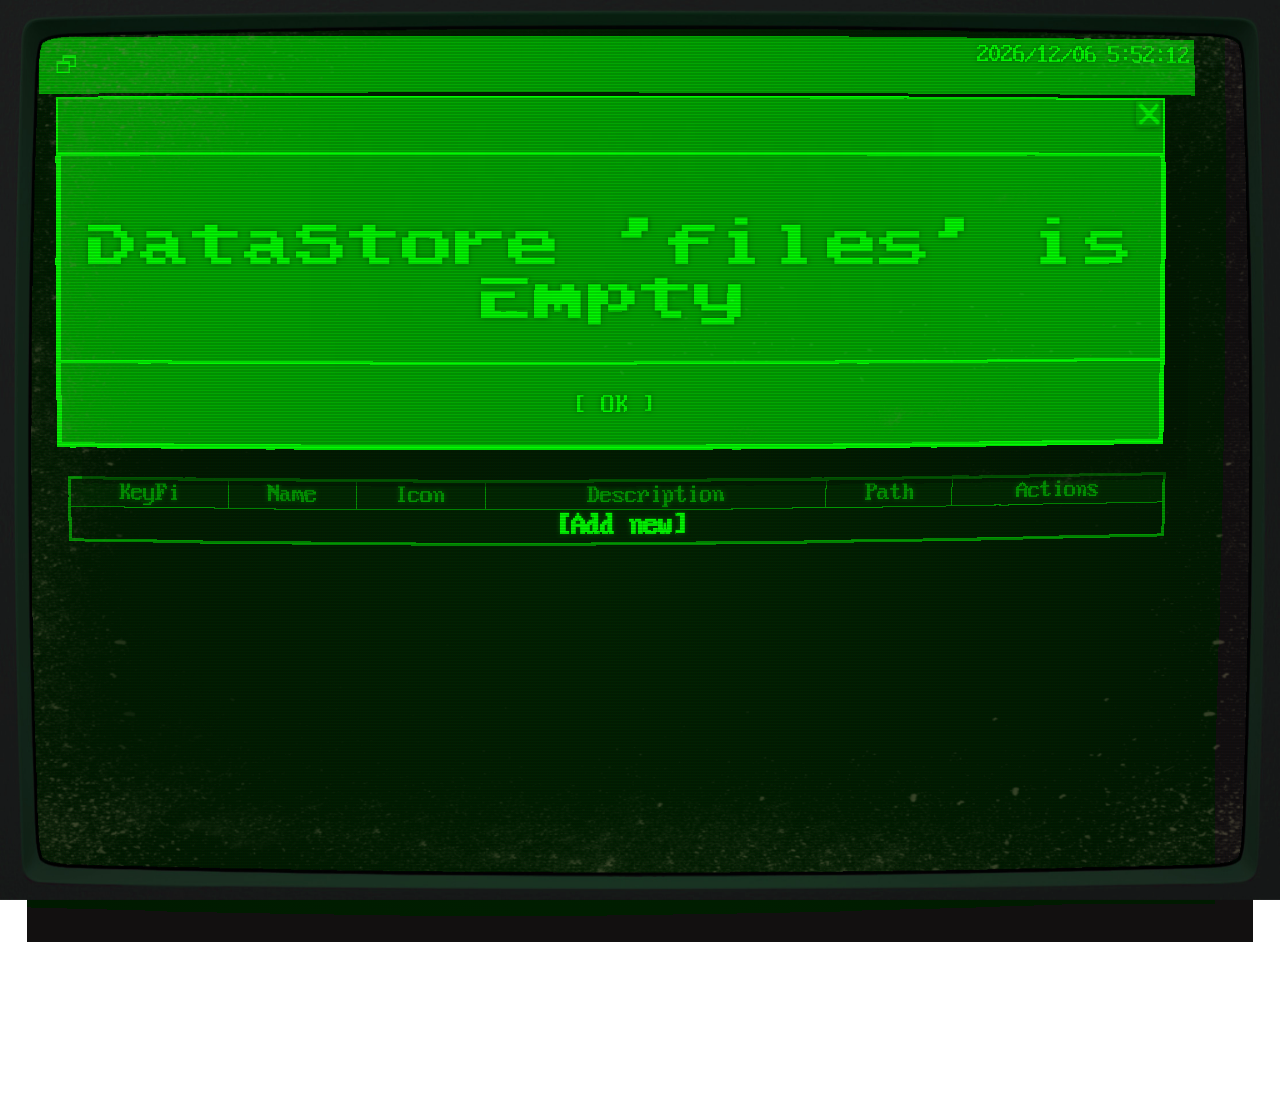
==== commit 7fadd10e: "c" ====
--- a/index.html
+++ b/index.html
@@ -357,7 +357,7 @@
 		<!-- POPUPS  -->
 		<br><br><br>
 	</div>
-	<div class="scanline"></div>
+	<div class="scanline" id="aScanline"></div>
 	<img class="cristal" id="image" src="img/suciedad.png" style="position: fixed; left:0; top:0"/>
 </div>
 
@@ -407,6 +407,13 @@
 <div id="crtControls" class="windows tdWindow">
 	<p onclick="showModal('crtControls')"  class="icon_right">❎</p>
 		CRT BARREL ACTIVE <input id="brrlChck" type="checkbox" onchange="barrelCheck('content', this);"><br>
+		TEXT SHADOW ACTIVE <input id="txtSdhwChk" type="checkbox" onchange="txtShadow('content', this);"><br>
+
+		<label for="slider-x">Scanline</label>:
+	<!-- moveSlider(this, 'scale') -->
+		<input class="slider" id="slider-scan" type="range" min="0.1" max="30" value="10" step="0.1" oninput="scanSpeed(this, 'speed');this.nextElementSibling.value = this.value" onmouseover="this.nextElementSibling.value = this.value"><output>10</output>
+		<br>
+
 		<label for="slider-x">Scale</label>:
 	<!-- moveSlider(this, 'scale')  -->
 		<input class="slider" id="slider-x" type="range" min="0" max="5000" value="55" step="5" oninput="moveSlider(this, 'scale');this.nextElementSibling.value = this.value" onmouseover="this.nextElementSibling.value = this.value"><output>55</output>
--- a/styles/crt.css
+++ b/styles/crt.css
@@ -201,7 +201,7 @@
     background: linear-gradient(
         0deg,
         rgba(0, 0, 0, 0) 0%,
-        rgba(255, 255, 255, 0.2) 10%,
+        rgba(255, 255, 255, 0.5) 10%,
         rgba(0, 0, 0, 0.1) 100%
     );
     opacity: 0.1;
@@ -210,6 +210,7 @@
     animation: scanline 10s linear infinite;
     pointer-events: none;	
 }
+
 .scanline1 {
     width: 100%;
     height: 100px;
@@ -223,7 +224,7 @@
     opacity: 0.1;
     position: absolute;
     bottom: 100%;
-    animation: scanline 4s linear infinite;
+    animation: scanline 1s linear infinite;
     pointer-events: none;	
 }
 @keyframes scanline {
@@ -474,7 +475,8 @@
 	font-size:1em;
 	font-weight:normal;
 	text-shadow: 0 0 5px #707070;
-	animation: textShadow 0.15s infinite;
+	/* animation: textShadow 0.15s infinite;*/
+
 
   /* Fade in tooltip - takes 1 second to go from 0% to 100% opac: */
   opacity: 0;
@@ -577,7 +579,7 @@
 	font-size:1em;
 	font-weight:normal;
 	text-shadow: 0 0 5px #707070;
-	animation: textShadow 0.15s infinite;
+	/* animation: textShadow 0.15s infinite;*/
   /* Fade in tooltip - takes 1 second to go from 0% to 100% opac: */
   opacity: 0;
   transition: opacity 1s;
@@ -614,7 +616,7 @@
 	font-size:1em;
 	font-weight:normal;
 	text-shadow: 0 0 5px #707070;
-	animation: textShadow 0.15s infinite;
+	/* animation: textShadow 0.15s infinite;*/
   /* Fade in tooltip - takes 1 second to go from 0% to 100% opac: */
   opacity: 0;
   transition: opacity 1s;
--- a/styles/slides.css
+++ b/styles/slides.css
@@ -70,7 +70,7 @@
     height: 95vh;
 	top: 20vh;
 	left: 20vh;
-	z-index: 999;
+	z-index: 1045;
     transition: 0.3s;	
 	filter: brightness(60%);
 }
@@ -138,7 +138,7 @@
 	bottom: 0px;
     width: 100%;
     height: 95vm;
-	z-index: 999;
+	z-index: 1050;
 }
 #switches {
 	visibility: hidden;
@@ -147,7 +147,7 @@
 	margin: auto;
 	right:52px;
 	top: 280px;
-	z-index:999;
+	z-index:1060;
     transition: 0.3s;
 	transition-timing-function: cubic-bezier(1, 0, 0, 1);
 }
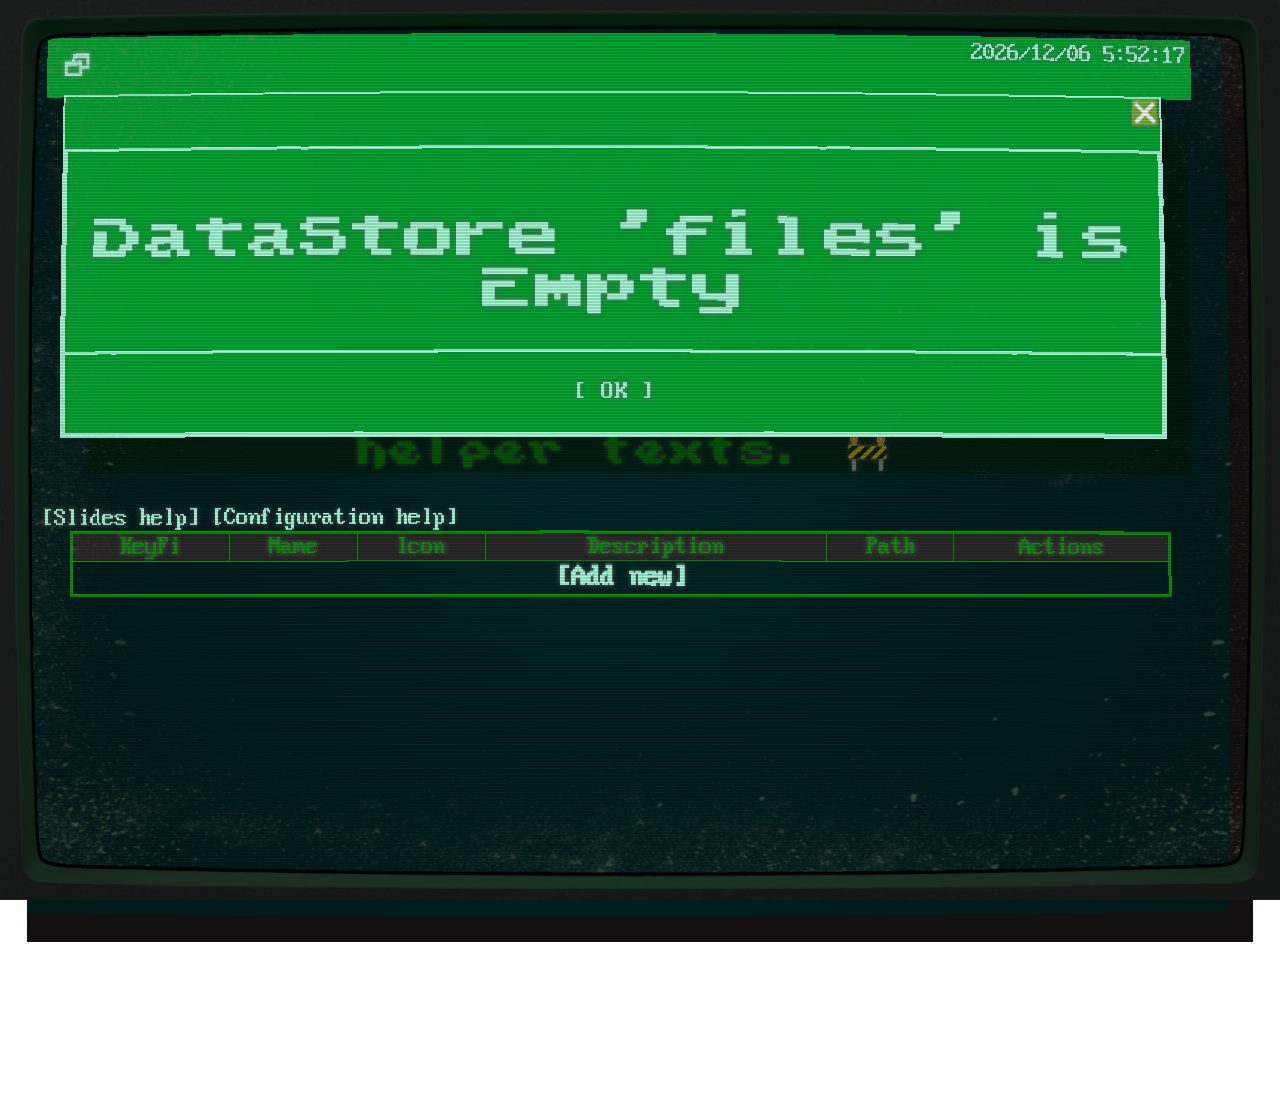
==== commit 57668384: "help" ====
--- a/index.html
+++ b/index.html
@@ -42,10 +42,11 @@
 			<ul id="contolbtn" class="menubar">
 				<!-- Menu visibility  -->
 				<li class="bgbright" style="display: block; z-index:10;" id="showmenu">
-				<a href="#" id ="expand"
+				<a class="cellTit" cellTithref="#" id ="expand"
 				   onclick="document.getElementById('ulist').style.display  = 'block';
 							document.getElementById('expand').style.display  = 'none';
-							document.getElementById('shrink').style.display  = 'block';">🗗</a>
+							document.getElementById('shrink').style.display  = 'block';">🗗
+							<span class="tooltiptextDown">Expand Menu.</span></a>
 				</li>
 				<li class="bgbright">
 					<a href="#" id ="shrink" 
@@ -72,16 +73,15 @@
 			<ul id="ulist" style="display:none;">
 				<!-- HOME  -->
 				<li>
-					
-					<a href="FrindesFavs-Rollercoin.html">&nbsp;&nbsp;&nbsp;&nbsp;Home</a>
+					<a href="https://github.com/Chafalleiro/presentron">&nbsp;&nbsp;&nbsp;&nbsp;Repo</a>
 				</li>
 		<!-- TOC  -->
 				<li class="dropdown">
 					<a href="index.html" class="dropbtn">Index</a>
 				<div class="dropdown-content">
-					<a href="list.html" >List of earning sites.</a>
-					<a href="home.html" >Splash page</a>
-				<!--<a href="toc.html" class="ltrough">Guidex Index.</a>   -->
+					<a href="s_presentron.html" >Editable carts and slides.</a>
+					<a href="presentron.html" >Editable carts.</a>
+					<!-- <a href="h_presentron.html" >Hardcoded presentation.</a>  -->
 				</div>
 				</li>
 				<!-- MISC  -->
@@ -90,14 +90,13 @@
 					<div class="dropdown-content">
 						<a href="https://chafalleiro.github.io/retromator/">VIDEOMATOR (pre alfa)</a>
 						<a href="https://chafalleiro.github.io/retromator/slideshare.html">SLIDERTRON</a>
-						<a href="s_presentron.html">>PRESENTRON SETUP</a>
-						<a href="presentron.html">PRESENTRON</a>
 					</div>
 				</li>
 				<!-- NAVIGATION  -->
 				<li class="dropdown">
 					<a href="javascript:void(0)" class="dropbtn">Data</a>
 					<div class="dropdown-content">
+						<a href='#' onclick='initDisplays("presentron", "slides", "slide",slideScr,"all");showModal("slideList");'>Slides</a>
 						<a href='#' onclick='showModal("mediaConf");return false;'>Data files</a>
 					</div>
 				</li>
@@ -126,12 +125,14 @@
 	<!-- MENU  -->
 	<!-- TITLE  --><br><br>
 		<div class="title"><br id="gameRef"><br>
-			<h2><br>Presentron.</h2><br>
-			<br><span class="news">🚧</span>&nbsp;Show and select slidecarts.&nbsp;<span class="news">🚧</span><br><br>
+			<h2><br>Presentron Setup.</h2><br>
+			<br><span class="news">🚧</span>&nbsp;Prepare your slidecaarts and helper texts.&nbsp;<span class="news">🚧</span><br><br>
 		<div id="flashBox" class="alertBox">
 			<span id="flashTxt"></span>
 		</div>
 		</div>
+		<span id="slHelp" class="textbutton" onclick="startProyector('quick_slides.json');">[Slides help]</span>
+		<span id="cfHelp" class="textbutton" onclick="startProyector('slides_data.json');">[Configuration help]</span>
 	<!-- TITLE  -->
 	<!-- CONTENT  -->
 
@@ -198,12 +199,22 @@
 			<table cellspacing="0" cellpadding="4" border="1" width="95%">
 				<tr>
 					<td align="center" class="tdWindow">
+						<span class="textbutton" onclick="exportDt('slides');return false;">
+							<br>[&nbsp;Export Slides&nbsp;]<br>
+						</span>
+					</td>
+					<td align="center" class="tdWindow">
 						<span class="textbutton" onclick="exportDt('files');return false;">
 							<br>[&nbsp;Export Carts&nbsp;]<br>
 						</span>
 					</td>
 				</tr>
 				<tr>
+					<td align="center" class="tdWindow">
+						<span class="textbutton" onclick="importWin(slideStruct);return false;">
+							<br>[&nbsp;Import Slides&nbsp;]<br>
+						</span>
+					</td>
 					<td align="center" class="tdWindow">
 						<span class="textbutton" onclick="importWin(fileStruct);return false;">
 							<br>[&nbsp;Import Carts&nbsp;]<br>
@@ -282,6 +293,29 @@
 				<td class="tdWindow"><br>
 					<h1>HELP</h1>
 					<br>
+Main Menu: Click the 🗗 button to expand the menu.<br>
+Repo - Repository with the sources of this page.<br>
+Index - Main page.<br>
+--Editable Carts and Slides. Here you can Import, export and edit oth carts (slides containers), and Slides.(Slidertron Manage)<br><br>
+--Editable Carts. Here you can Import, export and edit oth carts (slides containers).<br><br>
+<!-- --Hardoced presentation. Example of a presentation with the files stored in server space and harcoded paths.<br>  -->
+Demos - Other Retromator works.<br><br>
+-- Videomator. A work in progress (even less progress than work) to show videos in  CRT mode.<br><br>
+-- Slidertron. Juast harcoded slides, the seed of this project, slightlly different methods of display and load the images.<br><br>
+Data - Database management.<br><br>
+-- Data Files. Manage the slidecart list files. Export or import them.<br><br>
+Help - This help, about the app and credits.<br><br>
+Controls - Manage the screen configurations. Theay are saved in the IDB after clicking OK, cancel ignores the changes.<br><br>
+-- Color Controls. Select one screen color, from VGA or monochrome phsphor colors (Blue, Green, Red, Yellow and Gray(B/N)).<br><br>
+-- Also you can set the brightness and contrast.<br><br>
+-- CRT controls. Control the screen effects.<br><br>
+--- Activate the barrel.<br><br>
+--- Activate shadow text to flicker scree, GPU intensive, set as disabled by default.<br><br>
+--- Scanline. Set the speed of the scanline.<br><br>
+--- x, y, w, h Lens H and Lens V control the aspect of the barrel, skew, displacement ans lens size.<br><br>
+--- Aspect Ratio. Informs about the current window aspect ratio.<br><br>
+-- Save configuration. Save the current configuration into a json local file.<br><br>
+-- Load configuration. Load configuration params from a json local file.<br><br>					
 				</td>
 			</tr>
 			<tr>
@@ -357,7 +391,7 @@
 		<!-- POPUPS  -->
 		<br><br><br>
 	</div>
-	<div class="scanline" id="aScanline"></div>
+	<div class="scanline"></div>
 	<img class="cristal" id="image" src="img/suciedad.png" style="position: fixed; left:0; top:0"/>
 </div>
 
@@ -413,8 +447,6 @@
 	<!-- moveSlider(this, 'scale') -->
 		<input class="slider" id="slider-scan" type="range" min="0.1" max="30" value="10" step="0.1" oninput="scanSpeed(this, 'speed');this.nextElementSibling.value = this.value" onmouseover="this.nextElementSibling.value = this.value"><output>10</output>
 		<br>
-
-		<label for="slider-x">Scale</label>:
 	<!-- moveSlider(this, 'scale')  -->
 		<input class="slider" id="slider-x" type="range" min="0" max="5000" value="55" step="5" oninput="moveSlider(this, 'scale');this.nextElementSibling.value = this.value" onmouseover="this.nextElementSibling.value = this.value"><output>55</output>
 		<br>
--- a/styles/crt.css
+++ b/styles/crt.css
@@ -489,6 +489,40 @@
 	opacity: 1;
 }
 
+
+.cellTit .tooltiptextDown
+{
+	visibility: hidden;
+	width: 130px;
+	user-select: none;
+	color: black; 
+	background-color: #00AA33;
+  
+	text-align: center;
+	padding: 5px 0;
+	position: absolute;
+	z-index: 8;
+	bottom: -50%;
+	left: 190%;
+	margin-left: -60px;
+	font-size:1em;
+	font-weight:normal;
+	text-shadow: 0 0 5px #707070;
+	/* animation: textShadow 0.15s infinite;*/
+
+
+  /* Fade in tooltip - takes 1 second to go from 0% to 100% opac: */
+  opacity: 0;
+  transition: opacity 1.5s;
+	box-shadow: 25px 35px rgba(0, 25, 0, 0.5);
+}
+.cellTit:hover .tooltiptextDown
+{
+	visibility: visible;
+	opacity: 1;
+}
+
+
 table.sortable tbody tfoot tr:nth-child(2n) td {
 	font-weight:normal;
 	font-style:normal;
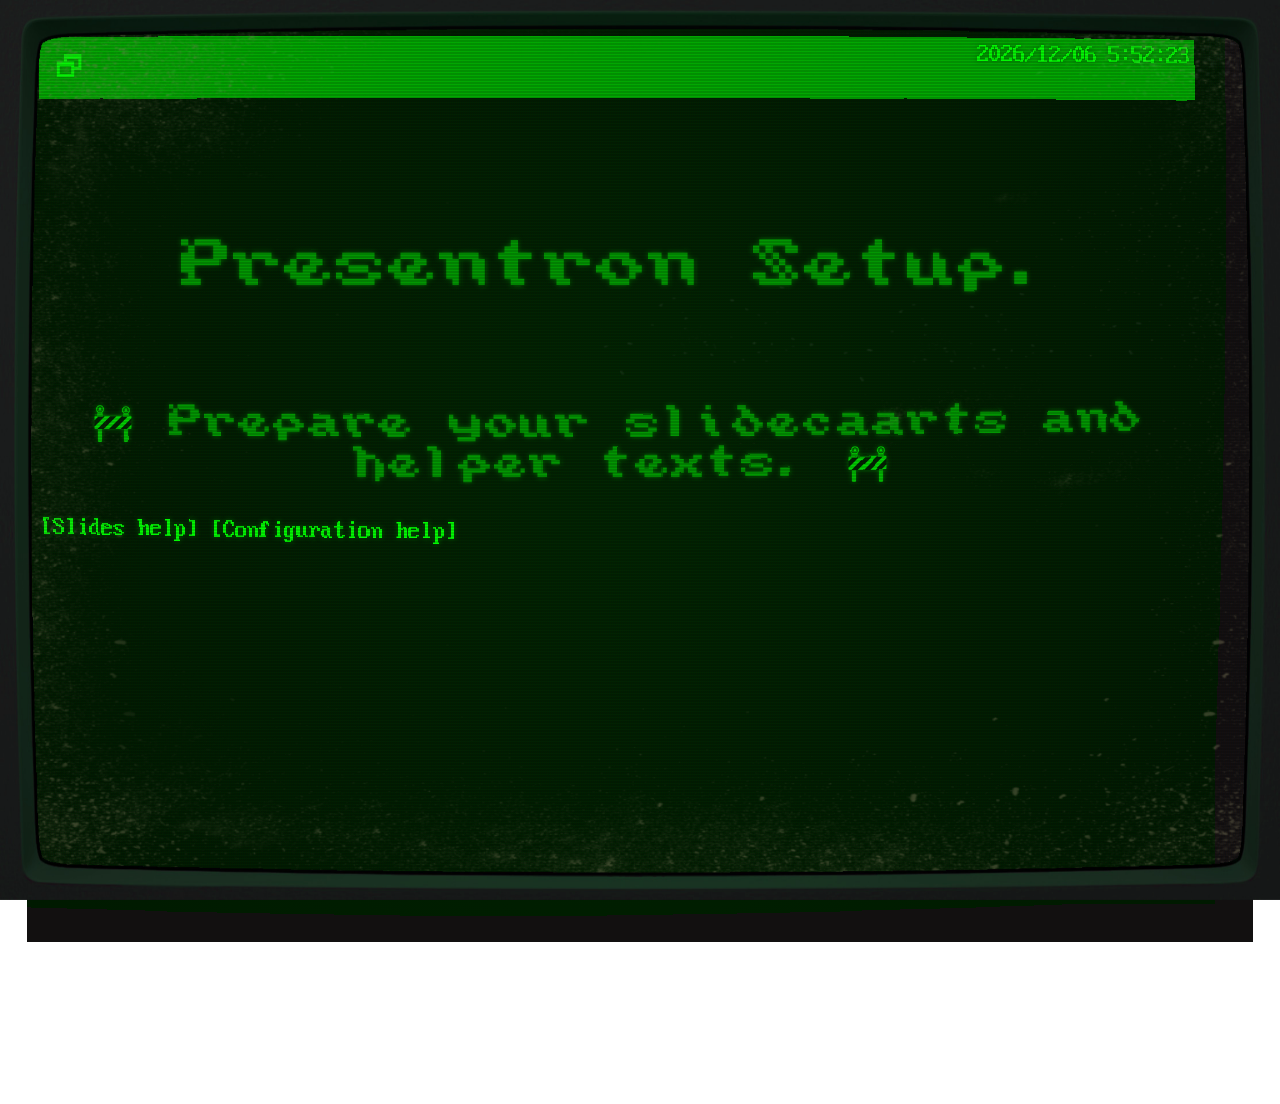
==== commit 970efacd: "scan" ====
--- a/index.html
+++ b/index.html
@@ -391,7 +391,7 @@
 		<!-- POPUPS  -->
 		<br><br><br>
 	</div>
-	<div class="scanline"></div>
+	<div class="scanline" id="aScanline"></div>
 	<img class="cristal" id="image" src="img/suciedad.png" style="position: fixed; left:0; top:0"/>
 </div>
 
